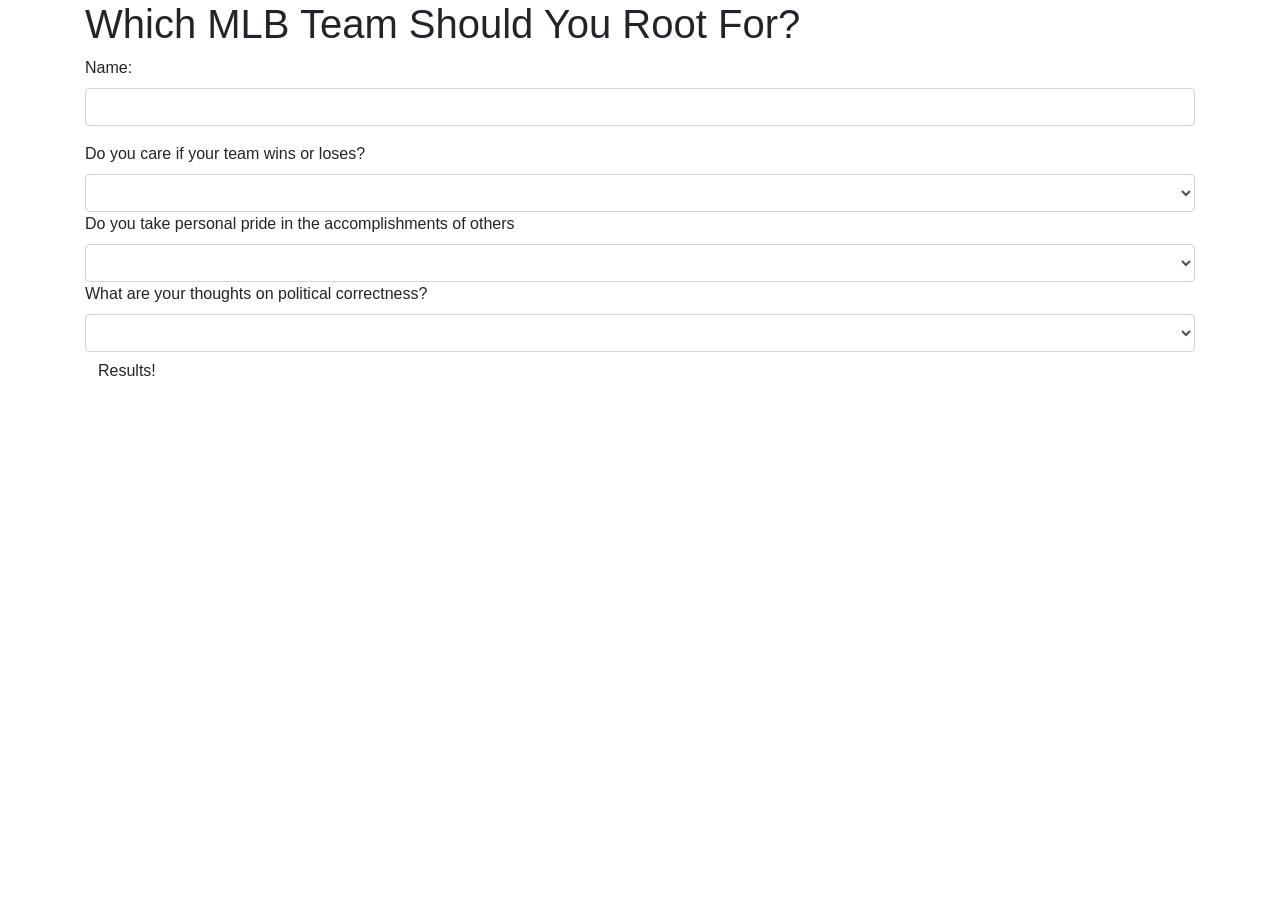
==== quiz.html @ 3e583400 "set up quiz with 3 questions and 3 answers" ====
<!DOCTYPE html>
<html>
  <head>
    <link rel="stylesheet" href="https://stackpath.bootstrapcdn.com/bootstrap/4.3.1/css/bootstrap.min.css" integrity="sha384-ggOyR0iXCbMQv3Xipma34MD+dH/1fQ784/j6cY/iJTQUOhcWr7x9JvoRxT2MZw1T" crossorigin="anonymous">
    <link href="css/styles.css" rel="stylesheet" type="text/css">
    <script src="https://code.jquery.com/jquery-3.3.1.js" integrity="sha256-2Kok7MbOyxpgUVvAk/HJ2jigOSYS2auK4Pfzbm7uH60=" crossorigin="anonymous"></script>
    <script src="js/scripts.js"></script>
    <title>MLB Team Quiz</title>
  </head>
  <body>
    <div class="container">
      <h1>Which MLB Team Should You Root For?</h1>
      <form id ="mlbQuiz">
        <div class="form-group">
          <label for="name">Name:</label>
          <input id="name" class="form-control" type="text">
        </div>
        <div class="radio">
          <label for="care">Do you care if your team wins or loses?</label>
          <select class="form-control" id="care">
            <option></option>
            <option value="yes">yes</option>
            <option value="no">no</option>
          </select>
        </div>
        <div class="radio">
          <label for="pride">Do you take personal pride in the accomplishments of others</label>
          <select class="form-control" id="pride">
            <option></option>
            <option value="yes">yes</option>
            <option value="no">no</option>
          </select>
        </div>
        <div class="radio">
          <label for="pc">What are your thoughts on political correctness?</label>
          <select class="form-control" id="pc">
            <option></option>
            <option value="love">love it</option>
            <option value="hate">hate it</option>
          </select>
        </div>
        <button type="submit" class="btn">Results!</button>
        <div id="resultbox">
          <h1>Congrats your new favorite baseball team is: <span id="result"></span></h1>
        </div>
      </form>
    </div>
  </body>
</html>
---- css/styles.css ----
#resultbox {
  display: none;
}
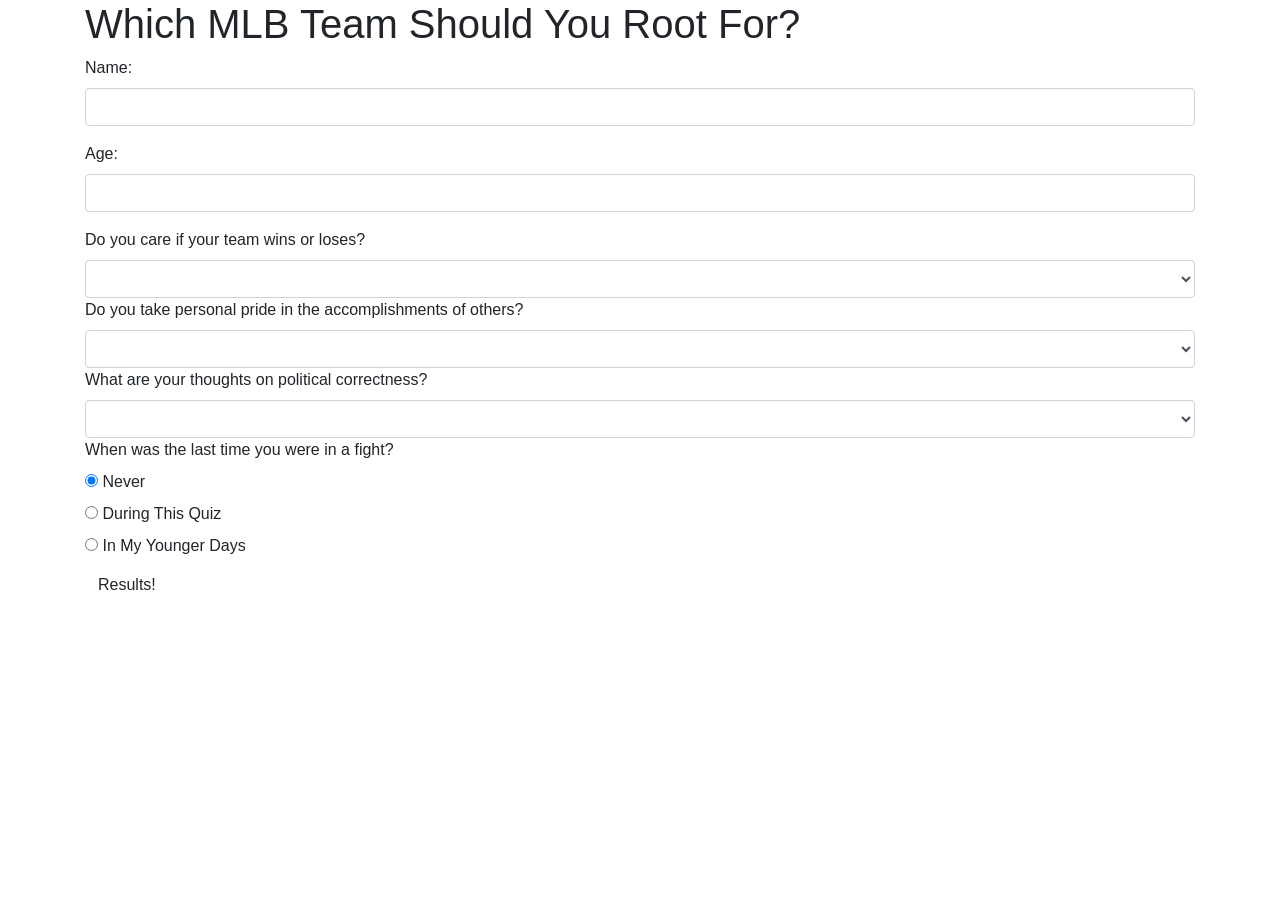
==== commit 2a21fb96: "add final two questions and set default result" ====
--- a/quiz.html
+++ b/quiz.html
@@ -15,6 +15,10 @@
           <label for="name">Name:</label>
           <input id="name" class="form-control" type="text">
         </div>
+        <div class="form-group">
+          <label for="age">Age:</label>
+          <input id="age" class="form-control" type="text">
+        </div>
         <div class="radio">
           <label for="care">Do you care if your team wins or loses?</label>
           <select class="form-control" id="care">
@@ -24,7 +28,7 @@
           </select>
         </div>
         <div class="radio">
-          <label for="pride">Do you take personal pride in the accomplishments of others</label>
+          <label for="pride">Do you take personal pride in the accomplishments of others?</label>
           <select class="form-control" id="pride">
             <option></option>
             <option value="yes">yes</option>
@@ -39,6 +43,26 @@
             <option value="hate">hate it</option>
           </select>
         </div>
+        <div class="radio">
+          <label for="fight">When was the last time you were in a fight?</label>
+          <br>
+          <label>
+            <input type="radio" name="fight" value="never" checked>
+            Never
+          </label>
+        </div>
+        <div class="radio">
+          <label>
+            <input type="radio" name="fight" value="during">
+            During This Quiz
+          </label>
+        </div>
+        <div class="radio">
+          <label>
+            <input type="radio" name="fight" value="youth">
+            In My Younger Days
+          </label>
+        </div>
         <button type="submit" class="btn">Results!</button>
         <div id="resultbox">
           <h1>Congrats your new favorite baseball team is: <span id="result"></span></h1>
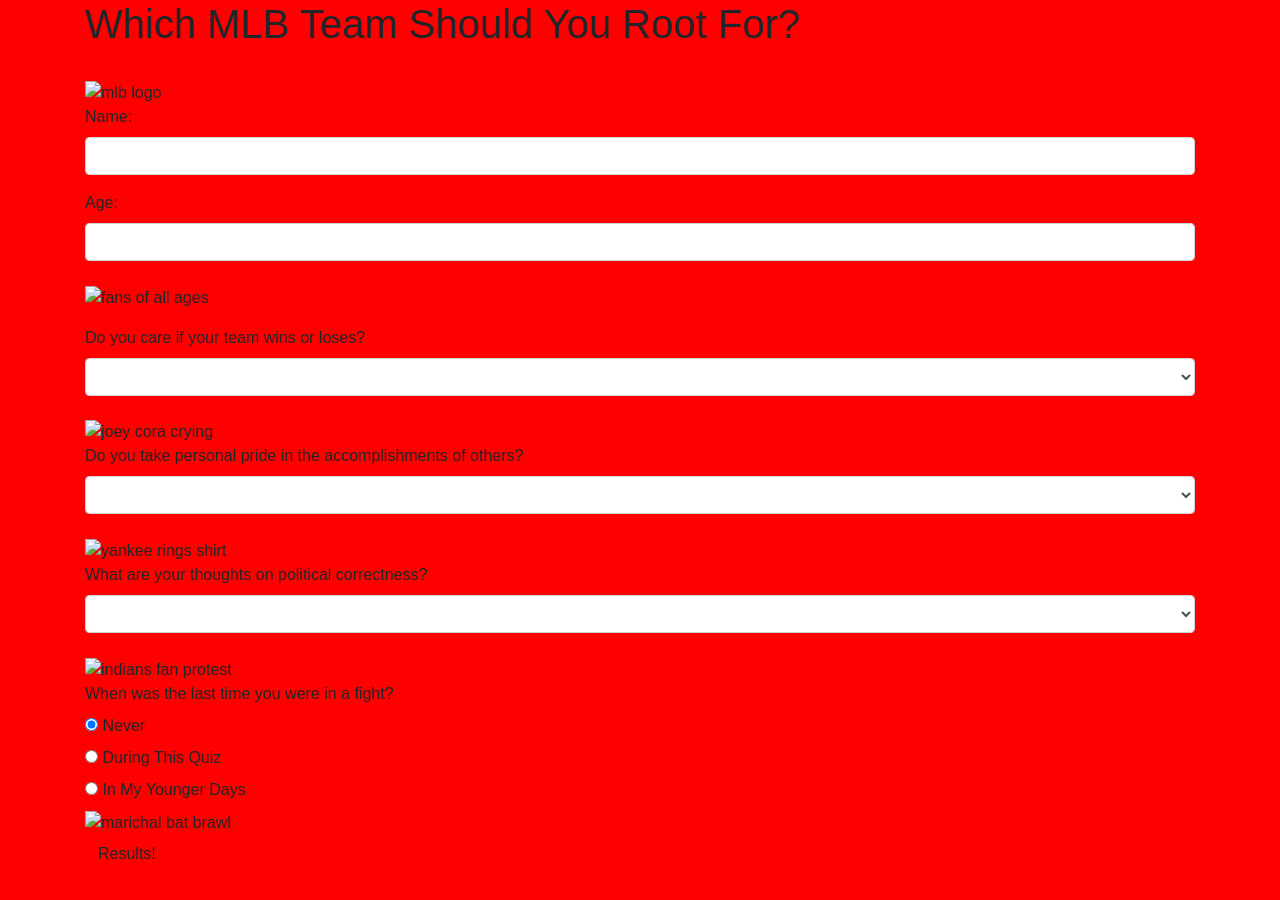
==== commit 8233703e: "add css styling and results for all questions" ====
--- a/quiz.html
+++ b/quiz.html
@@ -10,6 +10,8 @@
   <body>
     <div class="container">
       <h1>Which MLB Team Should You Root For?</h1>
+      <br>
+      <img src="https://upload.wikimedia.org/wikipedia/en/thumb/a/a6/Major_League_Baseball_logo.svg/1200px-Major_League_Baseball_logo.svg.png" alt="mlb logo" class="logo">
       <form id ="mlbQuiz">
         <div class="form-group">
           <label for="name">Name:</label>
@@ -18,6 +20,9 @@
         <div class="form-group">
           <label for="age">Age:</label>
           <input id="age" class="form-control" type="text">
+          <br>
+          <img src="https://www.trbimg.com/img-53b44ed5/turbine/chi-100yearold-cubs-fan-dies-less-than-three-weeks-after-wrigley-field-visit-20140702" alt="fans of all ages" class="questionPic">
+          <br>
         </div>
         <div class="radio">
           <label for="care">Do you care if your team wins or loses?</label>
@@ -26,6 +31,9 @@
             <option value="yes">yes</option>
             <option value="no">no</option>
           </select>
+          <br>
+          <img src="http://www.nwsportsbeat.com/wp-content/uploads/2013/10/Joey-Cora.jpg" alt="joey cora crying" class="questionPic">
+          <br>
         </div>
         <div class="radio">
           <label for="pride">Do you take personal pride in the accomplishments of others?</label>
@@ -34,6 +42,9 @@
             <option value="yes">yes</option>
             <option value="no">no</option>
           </select>
+          <br>
+          <img src="https://images-na.ssl-images-amazon.com/images/I/41DaVCFvheL._SY450_.jpg" alt="yankee rings shirt" class="questionPic">
+          <br>
         </div>
         <div class="radio">
           <label for="pc">What are your thoughts on political correctness?</label>
@@ -42,6 +53,9 @@
             <option value="love">love it</option>
             <option value="hate">hate it</option>
           </select>
+          <br>
+          <img src="https://static.independent.co.uk/s3fs-public/thumbnails/image/2018/01/29/18/chief-wahoo.jpg?w968h681" alt="indians fan protest" class="questionPic">
+          <br>
         </div>
         <div class="radio">
           <label for="fight">When was the last time you were in a fight?</label>
@@ -62,10 +76,49 @@
             <input type="radio" name="fight" value="youth">
             In My Younger Days
           </label>
+          <br>
+          <img src="https://a3.espncdn.com/combiner/i?img=%2Fphoto%2F2015%2F0818%2F05%2Du1484764%2D18_r2731_2_3130x2773cc.jpg" alt="marichal bat brawl" class="questionPic">
+          <br>
         </div>
         <button type="submit" class="btn">Results!</button>
-        <div id="resultbox">
+        <!-- <div id="resultbox">
           <h1>Congrats your new favorite baseball team is: <span id="result"></span></h1>
+        </div> -->
+        <div id="Mariners">
+          <h3>Congrats! You are now a Seattle Mariners fan! You don't care if you win or lose, just like the Mariners' ownership! They haven't been to the playoffs since 2001 and have no plans on changing that this season! But hey, you can order toasted grasshoppers at the ballpark!</h3>
+          <img src="https://www.dailyherald.com/storyimage/DA/20160821/sports/308219863/AR/0/AR-308219863.jpg&updated=201608211945&MaxW=600&maxH=600&noborder" alt="mariners facepalm" class=pic>
+          <img src="http://seattle.mariners.mlb.com/sea/images/ticketing/y2013/kingscourt_gallery_01.jpg" alt="mariners fans" class=pic>
+          <img src="https://brobible.files.wordpress.com/2017/04/seattle-mariners-fans-eating-grasshoppers.jpg?quality=90&w=699" alt="Mariners Grasshoppers" class=pic>
+        </div>
+        <div id="Cubs">
+          <h3>Congrats! You are now a Chicago Cubs fan! You're really old, just like seemingly all Cubs fans. The Cubs went 108 years between championships, but damnit you were there for both of them!</h3>
+          <img src="https://cdn-images-1.medium.com/max/1200/0*e_aBNnJVdRlTPhKl.jpg" alt="old cubs fan" class=pic>
+          <img src="https://cdns.abclocal.go.com/content/wls/images/cms/automation/vod/1030367_1280x720.jpg" alt="old lady cubs fan" class=pic>
+          <img src="https://tribwgntv.files.wordpress.com/2015/05/lennie.jpg?quality=85&strip=all" alt="old man cubs fan" class=pic>
+        </div>
+        <div id="Yankees">
+          <h3>Congrats! You are now a New York Yankess fan! The winningest franchise in North American sports but they couldn't have done it without you, the fan. In your humble opinion, half of the current team hasn't earned the priviledge to wear the pinstripe jersey. Despite only being alive for 5 of them and only remembering 1 of them, you use the phrase "27 rings, bro!" to win any argumnet.</h3>
+          <img src="https://yesitsabsurd.files.wordpress.com/2009/12/yankee_fan-739206.jpg?w=500" alt="smoking yankee fan" class=pic>
+          <img src="http://assets.sbnation.com/assets/510555/baseballyankeefans.gif" alt="yankee fan gif" class=pic>
+          <img src="https://usatthebiglead.files.wordpress.com/2012/05/588708235.jpeg" alt="2 yankees fans" class=pic>
+        </div>
+        <div id="Indians">
+          <h3>Congrats! You are now a Cleveland Indians fan! Who got the vibe? It's the tribe! Your new catchphrase is "Well, actually, it's NOT offensive and let me tell you why." Unfortuanetely, your newfound fandom may be short lived as the team is retiring use of the "Chief Wahoo" logo in 2020. </h3>
+          <img src="https://www.sportsgossip.com/.image/ar_16:9%2Cc_fill%2Ccs_srgb%2Cg_faces:center%2Cq_auto:good%2Cw_768/MTU0NzgwNDYyNDA4MDE3MzUw/043015-wahoo-credit-cleveland-frowns.png" alt="indians fan and native american man" class=pic>
+          <img src="https://media.gq.com/photos/58119b91a5c7fc2f094115be/master/w_1200,h_672,c_limit/CvvcMhZW8AEG3ZB.jpg" alt="sad Indians fan" class=pic>
+          <img src="https://i.pinimg.com/originals/29/0d/e1/290de12c88c3b13b2d51def9ec100bb1.jpg" alt="indians fan sign" class=pic>
+        </div>
+        <div id="Dodgers">
+          <h3>Congrats! You are now a Los Angeles Dodgers fan! The real game takes place in the stands or even the parking lot. When other fans chant "Beat LA" you hand your wife the baby and take out the brass knuckles. Those LA County Jail jumpsuits are the true Dodger Blue.</h3>
+          <img src="https://cdn.abcotvs.com/dip/images/2159235_062817-dodgers2.jpg" alt="dodgers fans fight" class=pic>
+          <img src="https://cdn.cnn.com/cnnnext/dam/assets/140220153500-norwood-sanchez-court-story-top.jpg" alt="jail dodger fans" class=pic>
+          <img src="https://media.gettyimages.com/photos/los-angeles-dodgers-fan-is-arrested-in-the-stands-by-san-francisco-picture-id1046667128" alt="arrested dodgers fan" class=pic>
+        </div>
+        <div id="Rays">
+          <h3>Congrats! You are now a Tampa Bay Rays fan. All of your answers to this quiz were boring so you will root for the most boring MLB team. They play in a dome despite being located in sunny Tampa Florida. The greatest Ray of all time is a career .268 hitter and was named after Eva Longoria. </h3>
+          <img src="http://sportschump.net/wp-content/uploads/2017/12/Lone-rays-fan.jpg" alt="lone rays fan" class=pic>
+          <img src="https://img.bleacherreport.net/img/images/photos/002/245/075/TheRaysKilledSteveIrwinAndTheAmericanLeagueIsNextUPDATES_20130404-161308_crop_north.png?1365117269&w=630&h=420" alt="rays steve irwin" class=pic>
+          <img src="https://shlabotnikreport.files.wordpress.com/2012/04/2012-card-pp1-longoria-longoria.jpg" alt="longorias" class=pic>
         </div>
       </form>
     </div>
--- a/css/styles.css
+++ b/css/styles.css
@@ -1,3 +1,36 @@
 #resultbox {
   display: none;
 }
+#Mariners {
+  display: none;
+}
+.pic {
+  height: 200px;
+  width: 30%;
+}
+#Cubs {
+  display: none;
+}
+#Yankees {
+  display: none;
+}
+#Indians {
+  display: none;
+}
+#Dodgers {
+  display: none;
+}
+#Rays {
+  display: none;
+}
+.questionPic {
+  height: 500px;
+  width: 50%;
+}
+.logo {
+  height: 500px;
+  width: 60%;
+}
+body {
+  background-color: red
+}
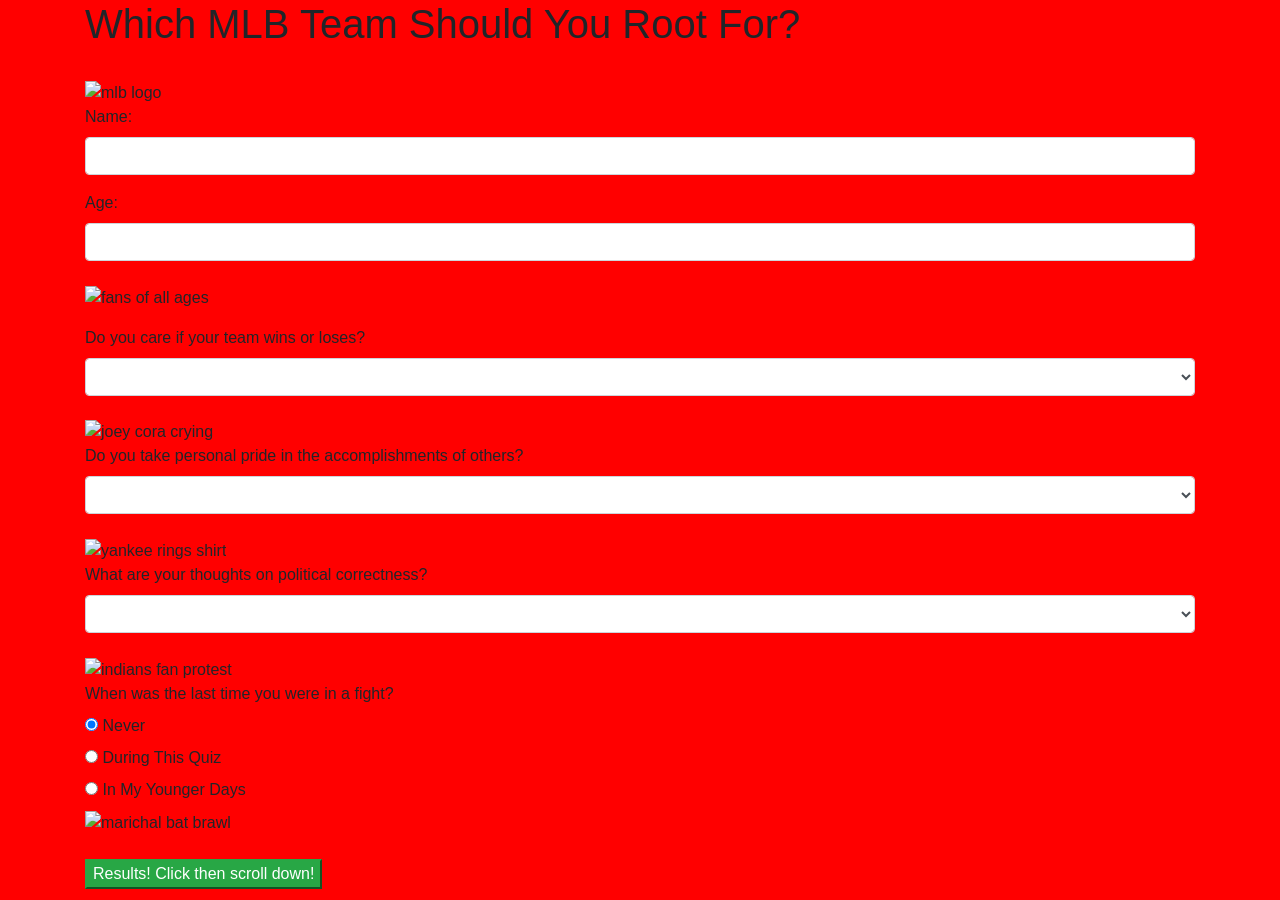
==== commit 0d2aa7a4: "fix results button" ====
--- a/quiz.html
+++ b/quiz.html
@@ -80,10 +80,8 @@
           <img src="https://a3.espncdn.com/combiner/i?img=%2Fphoto%2F2015%2F0818%2F05%2Du1484764%2D18_r2731_2_3130x2773cc.jpg" alt="marichal bat brawl" class="questionPic">
           <br>
         </div>
-        <button type="submit" class="btn">Results!</button>
-        <!-- <div id="resultbox">
-          <h1>Congrats your new favorite baseball team is: <span id="result"></span></h1>
-        </div> -->
+        <br>
+        <button type="submit" class="btn-success">Results! Click then scroll down!</button>
         <div id="Mariners">
           <h3>Congrats! You are now a Seattle Mariners fan! You don't care if you win or lose, just like the Mariners' ownership! They haven't been to the playoffs since 2001 and have no plans on changing that this season! But hey, you can order toasted grasshoppers at the ballpark!</h3>
           <img src="https://www.dailyherald.com/storyimage/DA/20160821/sports/308219863/AR/0/AR-308219863.jpg&updated=201608211945&MaxW=600&maxH=600&noborder" alt="mariners facepalm" class=pic>
--- a/css/styles.css
+++ b/css/styles.css
@@ -28,8 +28,8 @@
   width: 50%;
 }
 .logo {
-  height: 500px;
-  width: 60%;
+  height: 300px;
+  width: 50%;
 }
 body {
   background-color: red
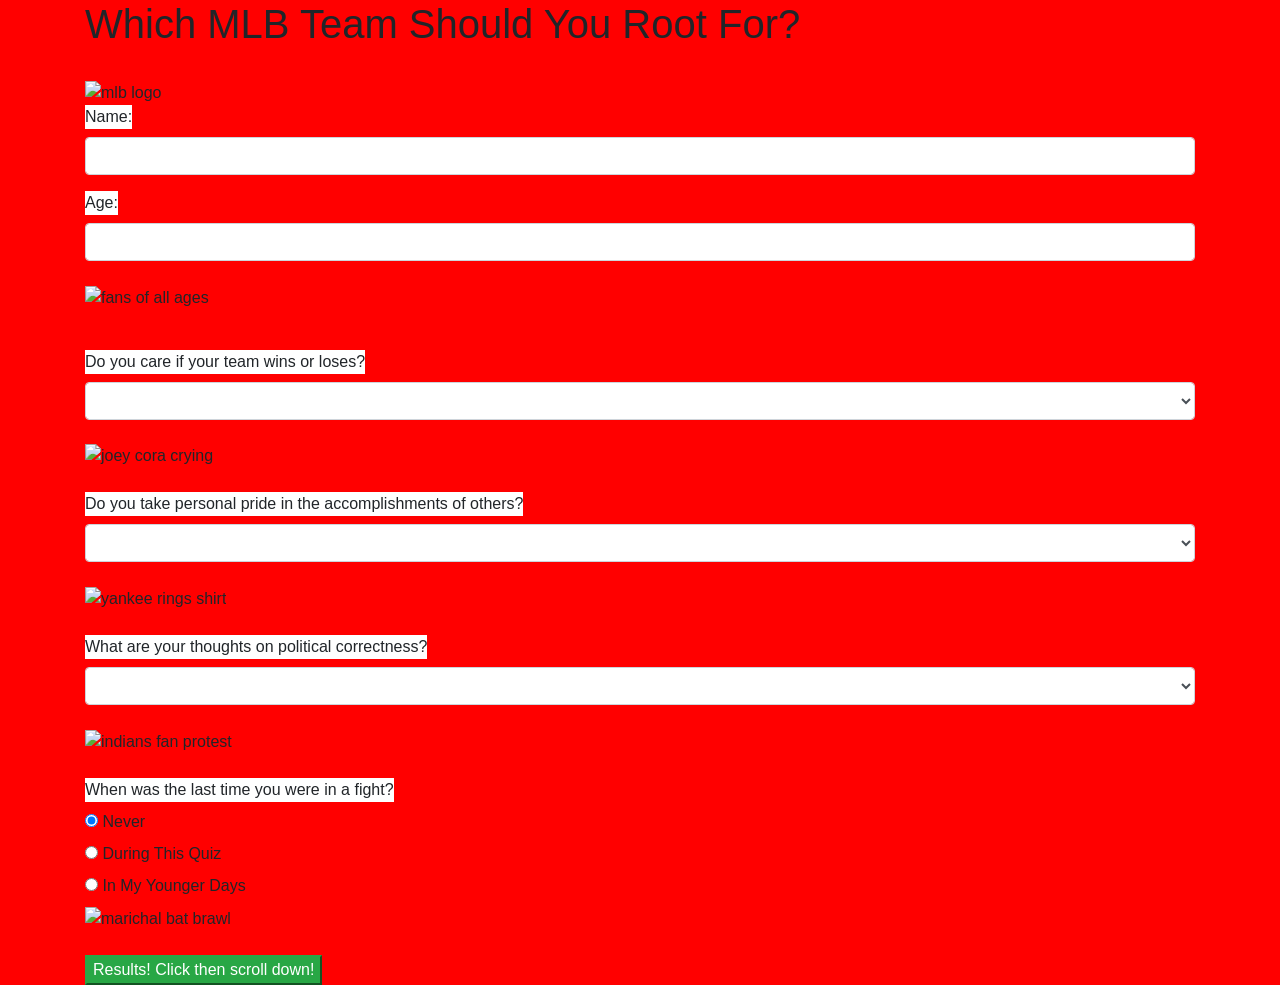
==== commit 0ea4ae1a: "add background color to question text and spacing after pictures" ====
--- a/quiz.html
+++ b/quiz.html
@@ -14,18 +14,19 @@
       <img src="https://upload.wikimedia.org/wikipedia/en/thumb/a/a6/Major_League_Baseball_logo.svg/1200px-Major_League_Baseball_logo.svg.png" alt="mlb logo" class="logo">
       <form id ="mlbQuiz">
         <div class="form-group">
-          <label for="name">Name:</label>
+          <label for="name" class="question">Name:</label>
           <input id="name" class="form-control" type="text">
         </div>
         <div class="form-group">
-          <label for="age">Age:</label>
+          <label for="age" class="question">Age:</label>
           <input id="age" class="form-control" type="text">
           <br>
           <img src="https://www.trbimg.com/img-53b44ed5/turbine/chi-100yearold-cubs-fan-dies-less-than-three-weeks-after-wrigley-field-visit-20140702" alt="fans of all ages" class="questionPic">
           <br>
         </div>
+        <br>
         <div class="radio">
-          <label for="care">Do you care if your team wins or loses?</label>
+          <label for="care" class="question">Do you care if your team wins or loses?</label>
           <select class="form-control" id="care">
             <option></option>
             <option value="yes">yes</option>
@@ -35,8 +36,9 @@
           <img src="http://www.nwsportsbeat.com/wp-content/uploads/2013/10/Joey-Cora.jpg" alt="joey cora crying" class="questionPic">
           <br>
         </div>
+        <br>
         <div class="radio">
-          <label for="pride">Do you take personal pride in the accomplishments of others?</label>
+          <label for="pride" class="question">Do you take personal pride in the accomplishments of others?</label>
           <select class="form-control" id="pride">
             <option></option>
             <option value="yes">yes</option>
@@ -46,8 +48,9 @@
           <img src="https://images-na.ssl-images-amazon.com/images/I/41DaVCFvheL._SY450_.jpg" alt="yankee rings shirt" class="questionPic">
           <br>
         </div>
+        <br>
         <div class="radio">
-          <label for="pc">What are your thoughts on political correctness?</label>
+          <label for="pc" class="question">What are your thoughts on political correctness?</label>
           <select class="form-control" id="pc">
             <option></option>
             <option value="love">love it</option>
@@ -57,8 +60,9 @@
           <img src="https://static.independent.co.uk/s3fs-public/thumbnails/image/2018/01/29/18/chief-wahoo.jpg?w968h681" alt="indians fan protest" class="questionPic">
           <br>
         </div>
+        <br>
         <div class="radio">
-          <label for="fight">When was the last time you were in a fight?</label>
+          <label for="fight" class="question">When was the last time you were in a fight?</label>
           <br>
           <label>
             <input type="radio" name="fight" value="never" checked>
--- a/css/styles.css
+++ b/css/styles.css
@@ -34,3 +34,6 @@
 body {
   background-color: red
 }
+.question {
+  background-color: white
+}
